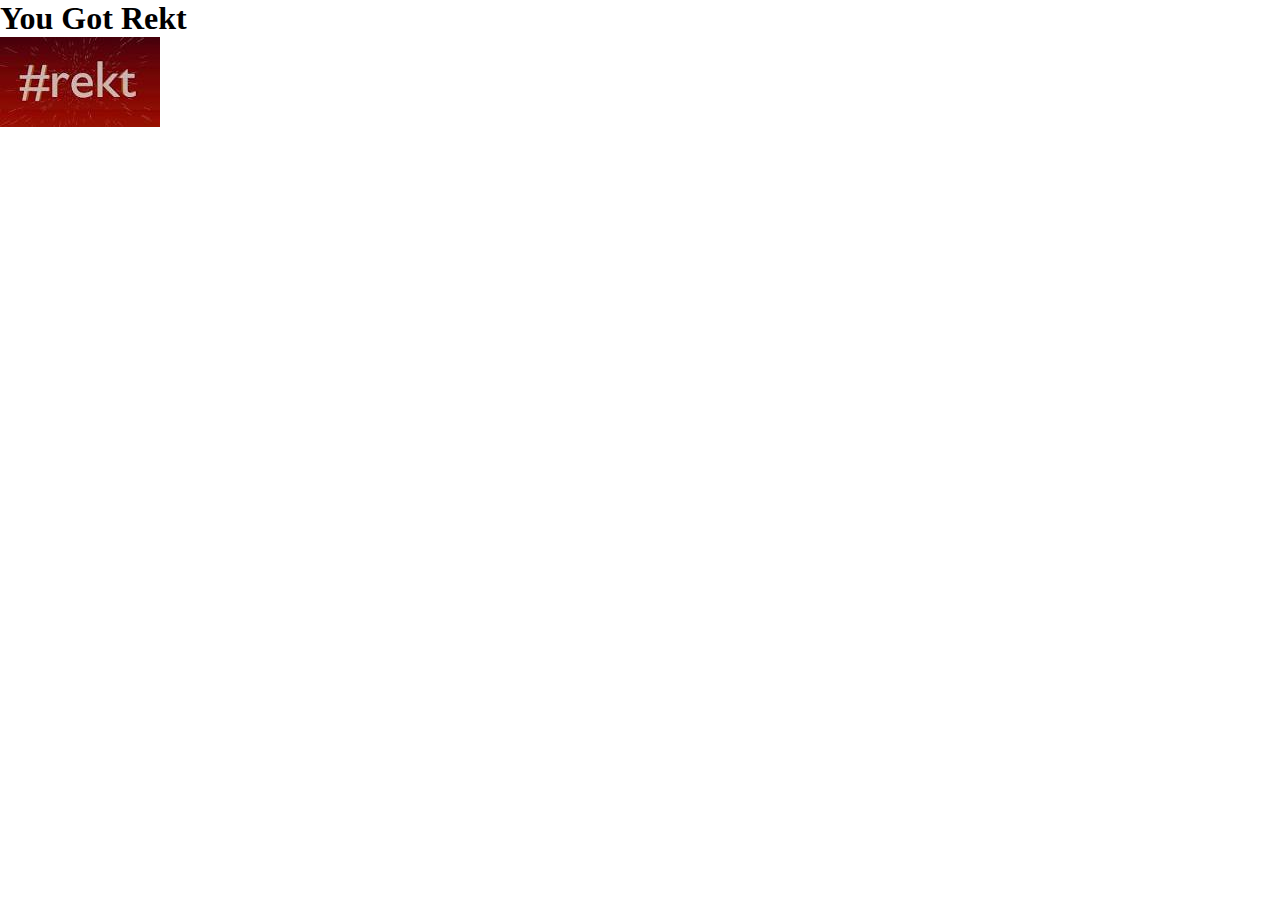
==== done.html @ 20cdeead "Troll page" ====
<!DOCTYPE html>
<html>
    <head>
        <meta charset="UTF-8">
        <title>Login to your Epic Games account</title>
        <link rel="stylesheet" type="text/css" href="css/main.css">
    </head>
    <body>
	<div>
			<h1 class="header1">You Got Rekt</h1>
	</div>
	<div id="backgroundimg">
		<img src="images/download.jpg" alt="get f#cked">
	</div>
		
    </body>
</html>
---- css/main.css ----
*{
	margin: 0;
	padding: 0;
}

.content{
	width: 505px;
	height: 600px;
	background-color: grey;
	margin: auto;
	margin-top: 100px;
}

h2{
	color: black;
	font-family: arial;
	font-weight: bold;
	text-align: center;
	padding-top: 30px;
}

.connect_logo{
	width: 100%;
	height: 100px;
	margin-top: 30px;
}

.connect_logo img{
	width: 40px;
	height: 31px;
	padding: 10px;
	padding-left: 40px;
}

.logo img{
 	width: 57px;
	height: 57px;
	padding-left: 220px;
}

.login p{
	padding-left: 40px;
	font-family: arial;
	font-weight: bold;
}
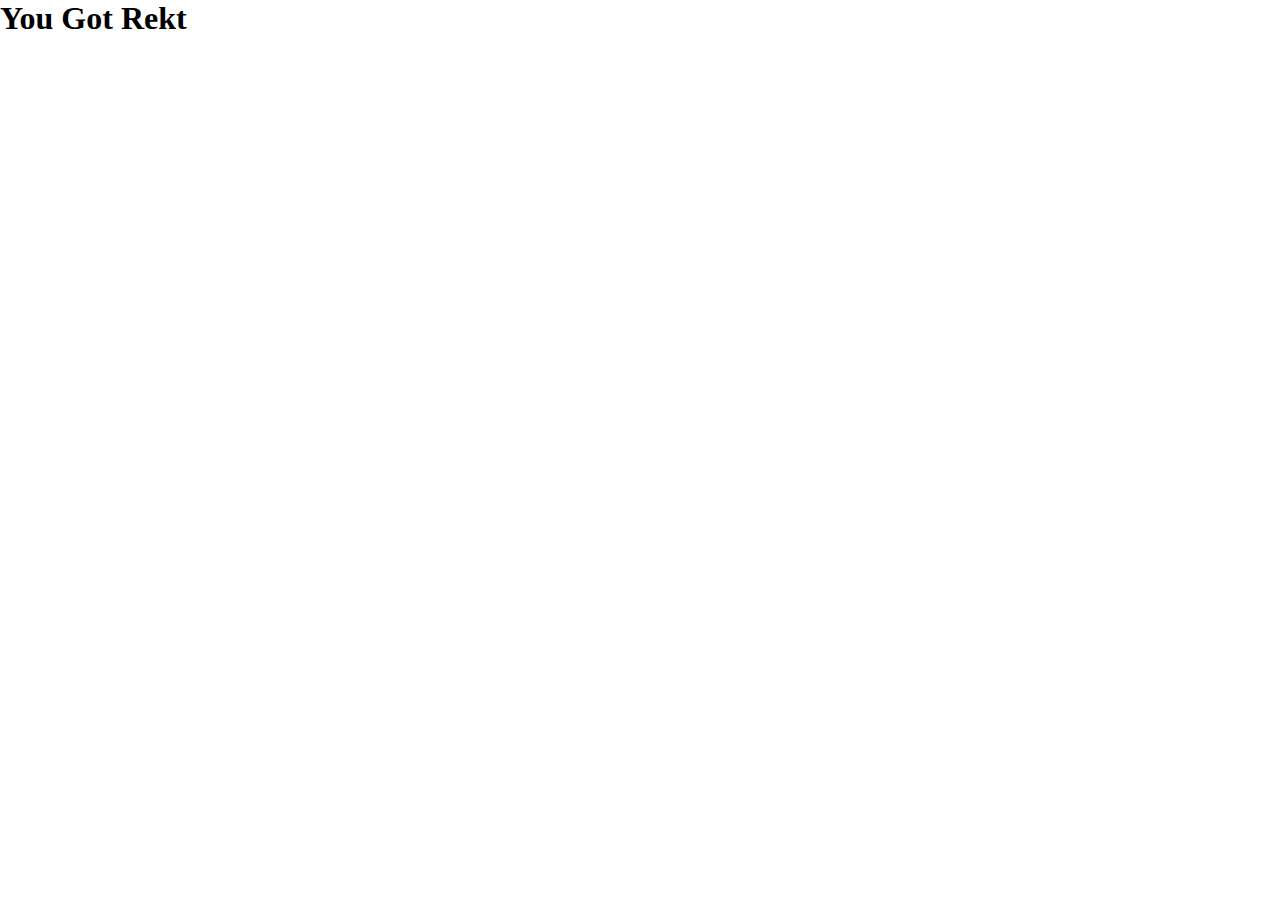
==== commit e080b7d8: "image" ====
--- a/done.html
+++ b/done.html
@@ -10,7 +10,7 @@
 			<h1 class="header1">You Got Rekt</h1>
 	</div>
 	<div id="backgroundimg">
-		<img src="images/download.jpg" alt="get f#cked">
+	<!--	<img src="images/download.jpg" alt="get f#cked">-->
 	</div>
 		
     </body>
--- a/css/main.css
+++ b/css/main.css
@@ -42,4 +42,9 @@
 	padding-left: 40px;
 	font-family: arial;
 	font-weight: bold;
+}
+#backgroundimg{
+	width: 100%;
+	height: 100%;
+	background-image: url("images/download.jpg")
 }